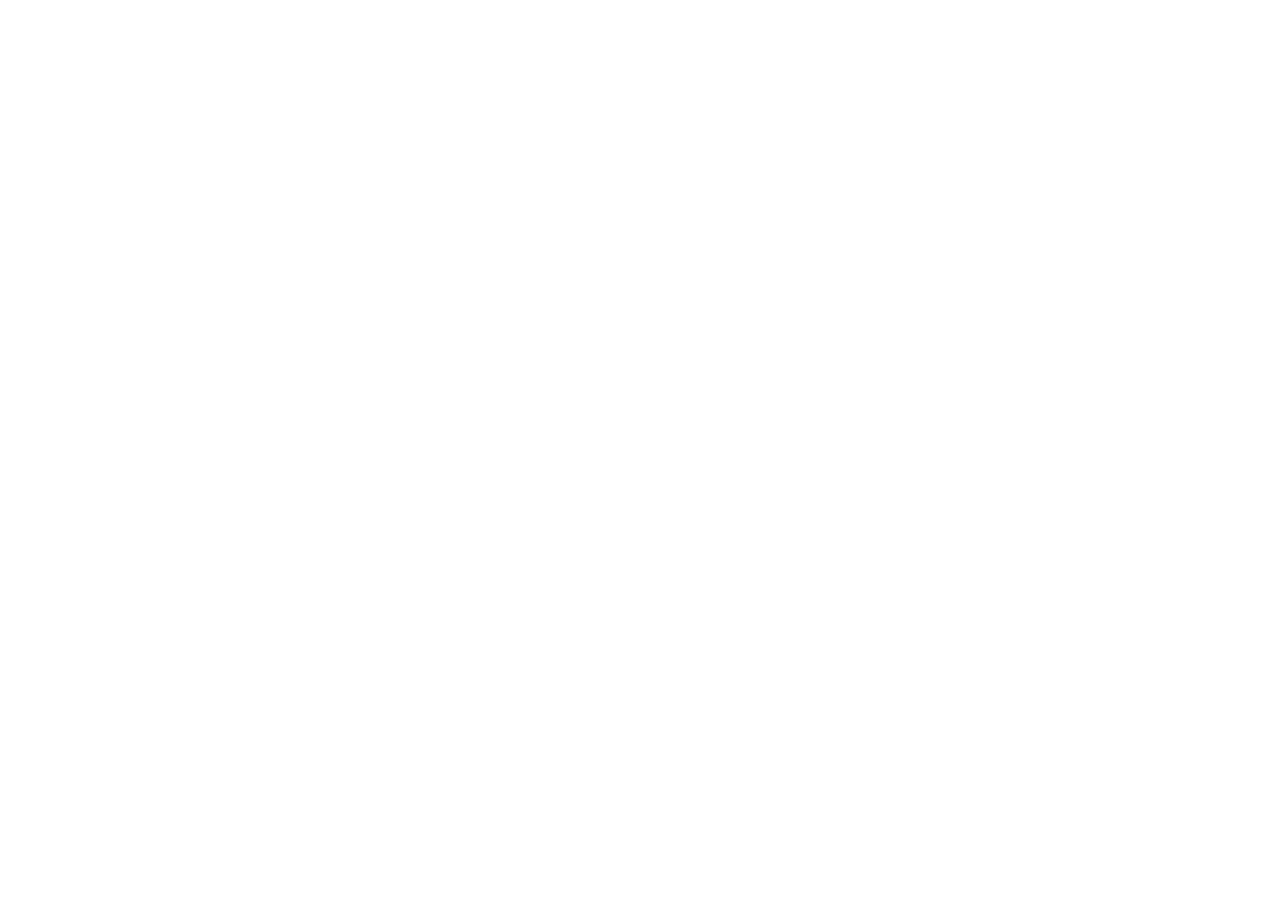
==== index.html @ a65ec7c8 "add index html" ====
<!DOCTYPE html>
<html lang="en">
<head>
    <meta charset="UTF-8">
    <meta http-equiv="X-UA-Compatible" content="IE=edge">
    <meta name="viewport" content="width=device-width, initial-scale=1.0">
    <title>Document</title>
</head>
<body>
    
</body>
</html>
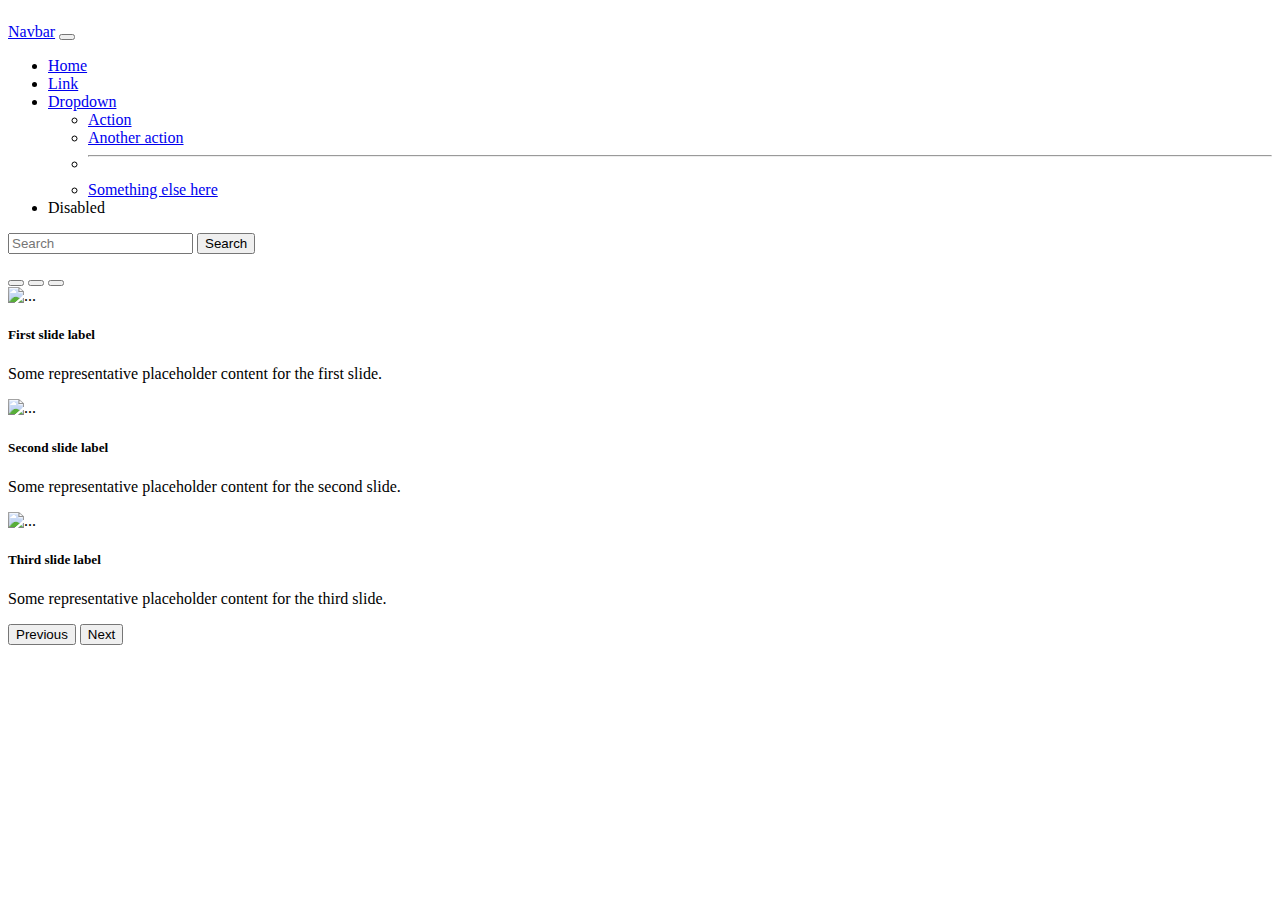
==== commit f0b50de6: "add css" ====
--- a/index.html
+++ b/index.html
@@ -5,8 +5,90 @@
     <meta http-equiv="X-UA-Compatible" content="IE=edge">
     <meta name="viewport" content="width=device-width, initial-scale=1.0">
     <title>Document</title>
+    <link href="https://cdn.jsdelivr.net/npm/bootstrap@5.2.0-beta1/dist/css/bootstrap.min.css" rel="stylesheet" integrity="sha384-0evHe/X+R7YkIZDRvuzKMRqM+OrBnVFBL6DOitfPri4tjfHxaWutUpFmBp4vmVor" crossorigin="anonymous">
+    <link rel="stylesheet" href="style.css">
 </head>
 <body>
     
+        <nav class="navbar navbar-expand-lg bg-light" style="background-color: white; padding-top: 15px; padding-bottom: 15px">
+            <div class="container-fluid">
+              <a class="navbar-brand" href="#">Navbar</a>
+              <button class="navbar-toggler" type="button" data-bs-toggle="collapse" data-bs-target="#navbarSupportedContent" aria-controls="navbarSupportedContent" aria-expanded="false" aria-label="Toggle navigation">
+                <span class="navbar-toggler-icon"></span>
+              </button>
+              <div class="collapse navbar-collapse" id="navbarSupportedContent">
+                <ul class="navbar-nav me-auto mb-3 mb-lg-0">
+                  <li class="nav-item">
+                    <a class="nav-link active" aria-current="page" href="#">Home</a>
+                  </li>
+                  <li class="nav-item">
+                    <a class="nav-link" href="#">Link</a>
+                  </li>
+                  <li class="nav-item dropdown">
+                    <a class="nav-link dropdown-toggle" href="#" id="navbarDropdown" role="button" data-bs-toggle="dropdown" aria-expanded="false">
+                      Dropdown
+                    </a>
+                    <ul class="dropdown-menu" aria-labelledby="navbarDropdown">
+                      <li><a class="dropdown-item" href="#">Action</a></li>
+                      <li><a class="dropdown-item" href="#">Another action</a></li>
+                      <li><hr class="dropdown-divider"></li>
+                      <li><a class="dropdown-item" href="#">Something else here</a></li>
+                    </ul>
+                  </li>
+                  <li class="nav-item">
+                    <a class="nav-link disabled">Disabled</a>
+                  </li>
+                </ul>
+                <form class="d-flex" role="search">
+                  <input class="form-control me-2" type="search" placeholder="Search" aria-label="Search">
+                  <button class="btn btn-outline-success" type="submit">Search</button>
+                </form>
+              </div>
+            </div>
+          </nav>
+    
+          <!-- carousol / slider-->
+          <div id="carouselExampleCaptions" class="carousel slide" data-bs-ride="false">
+            <div class="carousel-indicators">
+              <button type="button" data-bs-target="#carouselExampleCaptions" data-bs-slide-to="0" class="active" aria-current="true" aria-label="Slide 1"></button>
+              <button type="button" data-bs-target="#carouselExampleCaptions" data-bs-slide-to="1" aria-label="Slide 2"></button>
+              <button type="button" data-bs-target="#carouselExampleCaptions" data-bs-slide-to="2" aria-label="Slide 3"></button>
+            </div>
+            <div class="carousel-inner">
+              <div class="carousel-item active">
+                <img src="1.jpg" class="d-block w-100" alt="...">
+                <div class="carousel-caption d-none d-md-block">
+                  <h5>First slide label</h5>
+                  <p>Some representative placeholder content for the first slide.</p>
+                </div>
+              </div>
+              <div class="carousel-item">
+                <img src="2.jpg" class="d-block w-100" alt="...">
+                <div class="carousel-caption d-none d-md-block">
+                  <h5>Second slide label</h5>
+                  <p>Some representative placeholder content for the second slide.</p>
+                </div>
+              </div>
+              <div class="carousel-item">
+                <img src="5.jpg" class="d-block w-100" alt="...">
+                <div class="carousel-caption d-none d-md-block">
+                  <h5>Third slide label</h5>
+                  <p>Some representative placeholder content for the third slide.</p>
+                </div>
+              </div>
+            </div>
+            <button class="carousel-control-prev" type="button" data-bs-target="#carouselExampleCaptions" data-bs-slide="prev">
+              <span class="carousel-control-prev-icon" aria-hidden="true"></span>
+              <span class="visually-hidden">Previous</span>
+            </button>
+            <button class="carousel-control-next" type="button" data-bs-target="#carouselExampleCaptions" data-bs-slide="next">
+              <span class="carousel-control-next-icon" aria-hidden="true"></span>
+              <span class="visually-hidden">Next</span>
+            </button>
+          </div>
+        <!-- JavaScript Bundle with Popper -->
+    <script src="https://cdn.jsdelivr.net/npm/bootstrap@5.2.0-beta1/dist/js/bootstrap.bundle.min.js" integrity="sha384-pprn3073KE6tl6bjs2QrFaJGz5/SUsLqktiwsUTF55Jfv3qYSDhgCecCxMW52nD2" crossorigin="anonymous"></script>
+    
+    
 </body>
 </html>--- a/style.css
+++ b/style.css
@@ -0,0 +1,4 @@
+.carousel-inner > .carousel-item > img {
+    
+    max-height:360px;
+  }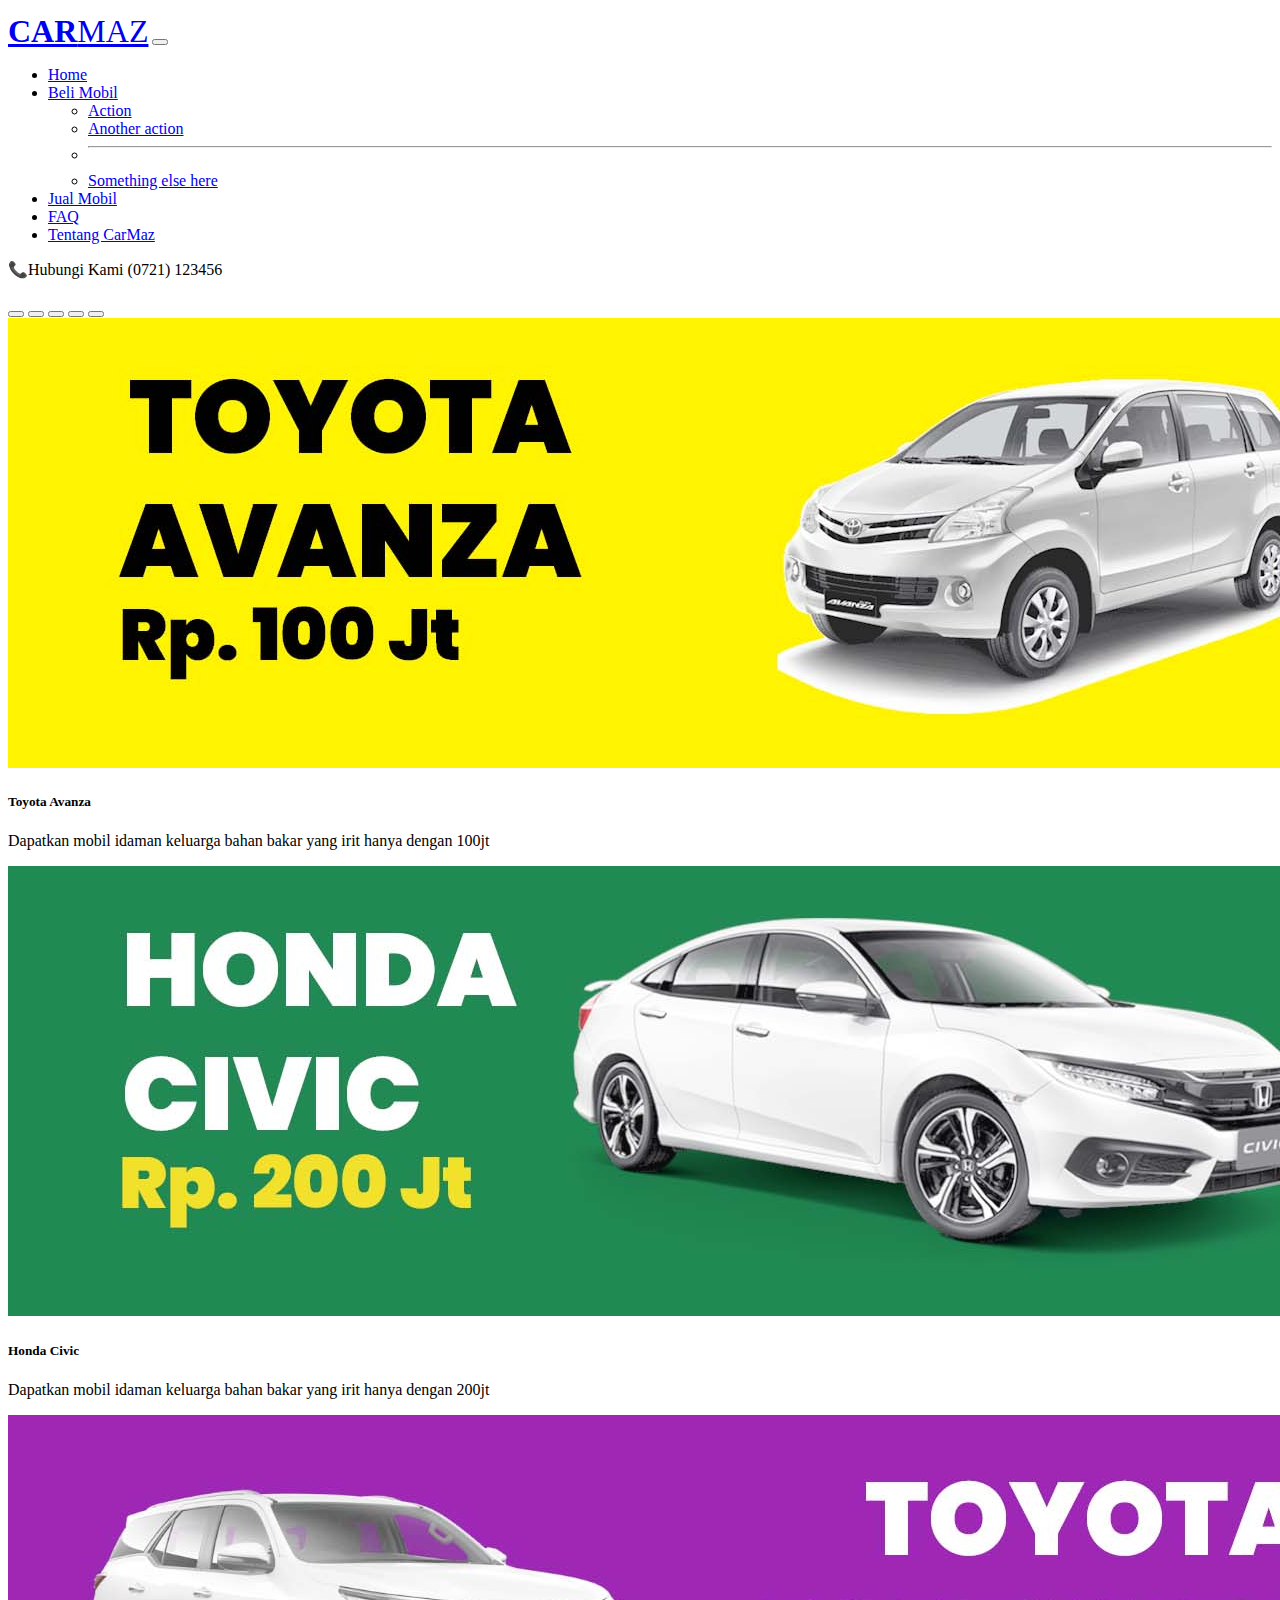
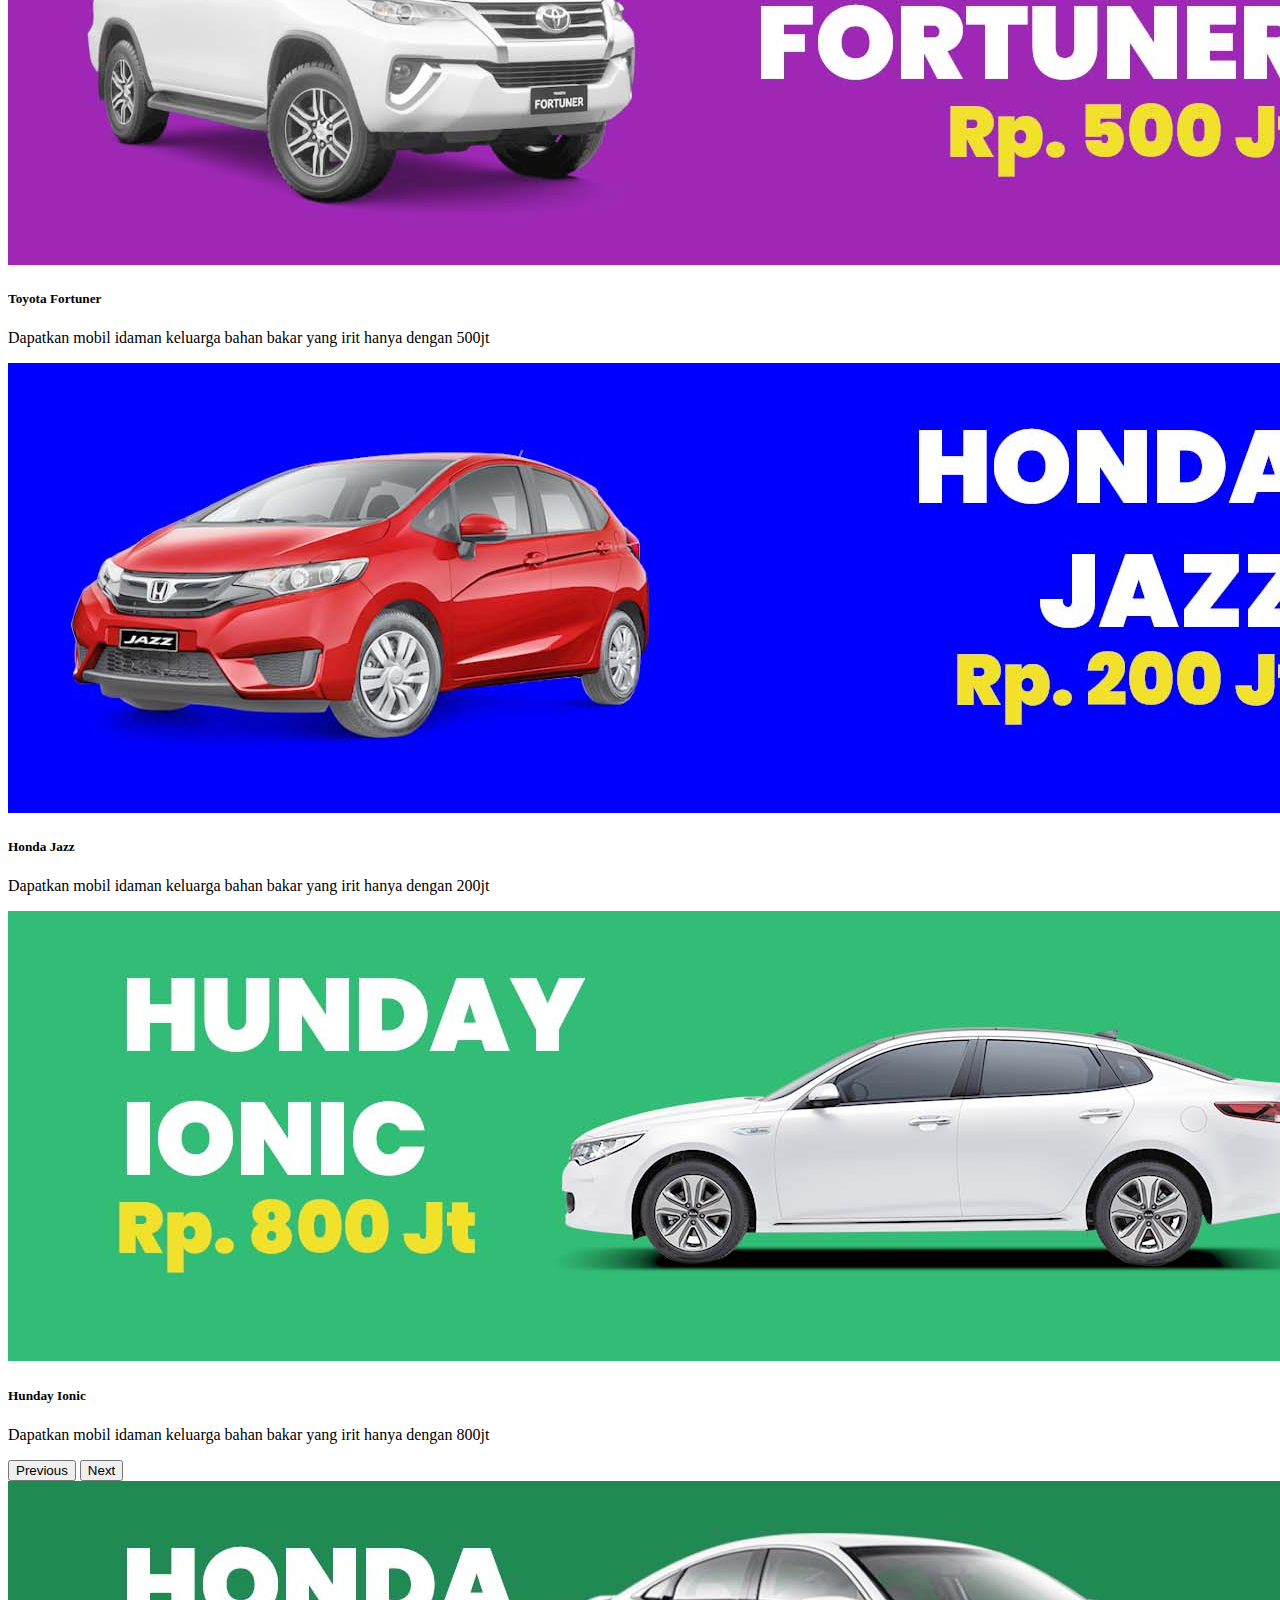
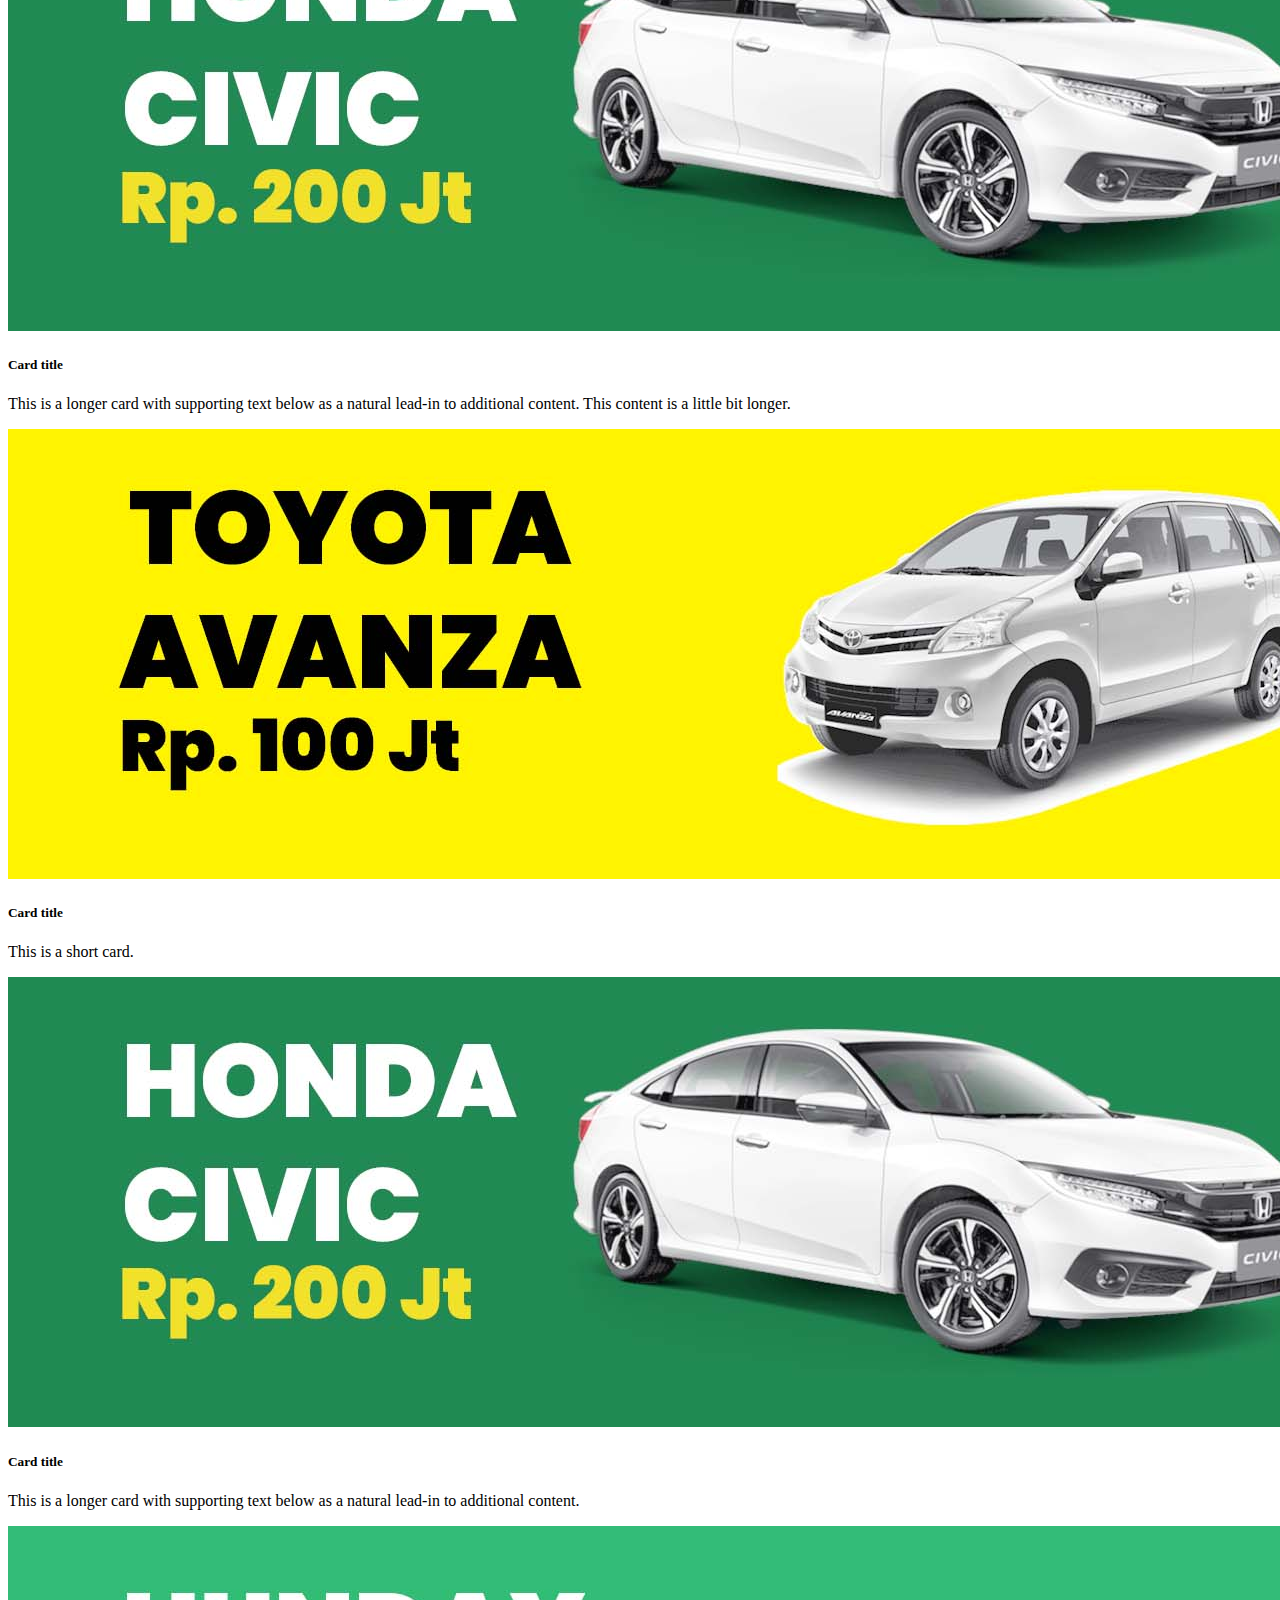
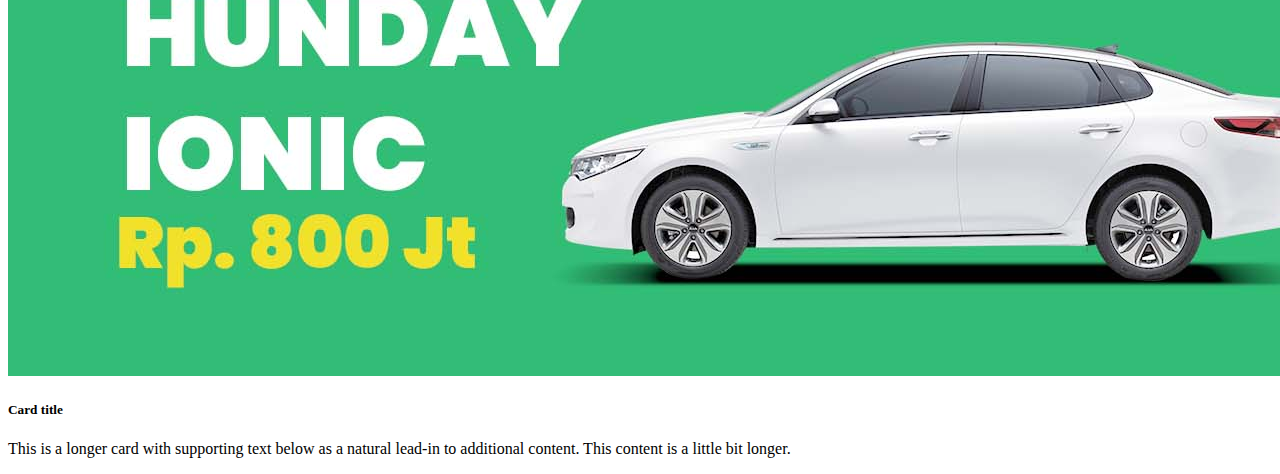
==== commit 21425bcb: "penambahan gambar" ====
--- a/index.html
+++ b/index.html
@@ -10,9 +10,9 @@
 </head>
 <body>
     
-        <nav class="navbar navbar-expand-lg bg-light" style="background-color: white; padding-top: 15px; padding-bottom: 15px">
-            <div class="container-fluid">
-              <a class="navbar-brand" href="#">Navbar</a>
+        <nav class="navbar navbar-expand-lg bg-light" style="background-color: white; padding-top: 5px; padding-bottom: 5px">
+            <div class="container">
+              <a class="navbar-brand navbar-bold" href="/"><span class="navbar-span">CAR</span>MAZ</a>
               <button class="navbar-toggler" type="button" data-bs-toggle="collapse" data-bs-target="#navbarSupportedContent" aria-controls="navbarSupportedContent" aria-expanded="false" aria-label="Toggle navigation">
                 <span class="navbar-toggler-icon"></span>
               </button>
@@ -21,12 +21,9 @@
                   <li class="nav-item">
                     <a class="nav-link active" aria-current="page" href="#">Home</a>
                   </li>
-                  <li class="nav-item">
-                    <a class="nav-link" href="#">Link</a>
-                  </li>
                   <li class="nav-item dropdown">
                     <a class="nav-link dropdown-toggle" href="#" id="navbarDropdown" role="button" data-bs-toggle="dropdown" aria-expanded="false">
-                      Dropdown
+                      Beli Mobil
                     </a>
                     <ul class="dropdown-menu" aria-labelledby="navbarDropdown">
                       <li><a class="dropdown-item" href="#">Action</a></li>
@@ -36,13 +33,21 @@
                     </ul>
                   </li>
                   <li class="nav-item">
-                    <a class="nav-link disabled">Disabled</a>
+                    <a class="nav-link" href="#">Jual Mobil</a>
                   </li>
+                  <li class="nav-item">
+                    <a class="nav-link" href="#">FAQ</a>
+                  </li>
+                  <li class="nav-item">
+                    <a class="nav-link" href="#">Tentang CarMaz </a>
+                  </li>
+                  
                 </ul>
-                <form class="d-flex" role="search">
-                  <input class="form-control me-2" type="search" placeholder="Search" aria-label="Search">
-                  <button class="btn btn-outline-success" type="submit">Search</button>
-                </form>
+                <div class="d-flex align-items-center">
+                  
+                  <p >📞Hubungi Kami (0721) 123456</p>
+                  
+                </div>
               </div>
             </div>
           </nav>
@@ -53,27 +58,43 @@
               <button type="button" data-bs-target="#carouselExampleCaptions" data-bs-slide-to="0" class="active" aria-current="true" aria-label="Slide 1"></button>
               <button type="button" data-bs-target="#carouselExampleCaptions" data-bs-slide-to="1" aria-label="Slide 2"></button>
               <button type="button" data-bs-target="#carouselExampleCaptions" data-bs-slide-to="2" aria-label="Slide 3"></button>
+              <button type="button" data-bs-target="#carouselExampleCaptions" data-bs-slide-to="3" aria-label="Slide 4"></button>
+              <button type="button" data-bs-target="#carouselExampleCaptions" data-bs-slide-to="4" aria-label="Slide 5"></button>
             </div>
             <div class="carousel-inner">
-              <div class="carousel-item active">
+              <div class="carousel-item">
                 <img src="1.jpg" class="d-block w-100" alt="...">
                 <div class="carousel-caption d-none d-md-block">
-                  <h5>First slide label</h5>
-                  <p>Some representative placeholder content for the first slide.</p>
+                  <h5>Toyota Avanza</h5>
+                  <p>Dapatkan mobil idaman keluarga bahan bakar yang irit hanya dengan 100jt</p>
                 </div>
               </div>
               <div class="carousel-item">
                 <img src="2.jpg" class="d-block w-100" alt="...">
                 <div class="carousel-caption d-none d-md-block">
-                  <h5>Second slide label</h5>
-                  <p>Some representative placeholder content for the second slide.</p>
+                  <h5>Honda Civic</h5>
+                  <p>Dapatkan mobil idaman keluarga bahan bakar yang irit hanya dengan 200jt</p>
                 </div>
               </div>
               <div class="carousel-item">
+                <img src="3.jpg" class="d-block w-100" alt="...">
+                <div class="carousel-caption d-none d-md-block">
+                  <h5>Toyota Fortuner</h5>
+                  <p>Dapatkan mobil idaman keluarga bahan bakar yang irit hanya dengan 500jt</p>
+                </div>
+              </div>
+              <div class="carousel-item">
+                <img src="4.jpg" class="d-block w-100" alt="...">
+                <div class="carousel-caption d-none d-md-block">
+                  <h5>Honda Jazz</h5>
+                  <p>Dapatkan mobil idaman keluarga bahan bakar yang irit hanya dengan 200jt</p>
+                </div>
+              </div>
+              <div class="carousel-item  active">
                 <img src="5.jpg" class="d-block w-100" alt="...">
                 <div class="carousel-caption d-none d-md-block">
-                  <h5>Third slide label</h5>
-                  <p>Some representative placeholder content for the third slide.</p>
+                  <h5>Hunday Ionic</h5>
+                  <p>Dapatkan mobil idaman keluarga bahan bakar yang irit hanya dengan 800jt</p>
                 </div>
               </div>
             </div>
@@ -86,6 +107,49 @@
               <span class="visually-hidden">Next</span>
             </button>
           </div>
+
+          
+          <div class="container">
+            <div class="row row-cols-1 row-cols-md-4 g-4">
+                <div class="col">
+                  <div class="card h-100">
+                    <img src="2.jpg" class="card-img-top" alt="...">
+                    <div class="card-body">
+                      <h5 class="card-title">Card title</h5>
+                      <p class="card-text">This is a longer card with supporting text below as a natural lead-in to additional content. This content is a little bit longer.</p>
+                    </div>
+                  </div>
+                </div>
+                <div class="col">
+                  <div class="card h-100">
+                    <img src="1.jpg" class="card-img-top" alt="...">
+                    <div class="card-body">
+                      <h5 class="card-title">Card title</h5>
+                      <p class="card-text">This is a short card.</p>
+                    </div>
+                  </div>
+                </div>
+                <div class="col">
+                  <div class="card h-100">
+                    <img src="2.jpg" class="card-img-top" alt="...">
+                    <div class="card-body">
+                      <h5 class="card-title">Card title</h5>
+                      <p class="card-text">This is a longer card with supporting text below as a natural lead-in to additional content.</p>
+                    </div>
+                  </div>
+                </div>
+                <div class="col">
+                  <div class="card h-100">
+                    <img src="5.jpg" class="card-img-top" alt="...">
+                    <div class="card-body">
+                      <h5 class="card-title">Card title</h5>
+                      <p class="card-text">This is a longer card with supporting text below as a natural lead-in to additional content. This content is a little bit longer.</p>
+                    </div>
+                  </div>
+                </div>
+              </div>
+          </div>
+          
         <!-- JavaScript Bundle with Popper -->
     <script src="https://cdn.jsdelivr.net/npm/bootstrap@5.2.0-beta1/dist/js/bootstrap.bundle.min.js" integrity="sha384-pprn3073KE6tl6bjs2QrFaJGz5/SUsLqktiwsUTF55Jfv3qYSDhgCecCxMW52nD2" crossorigin="anonymous"></script>
     
--- a/style.css
+++ b/style.css
@@ -1,4 +1,12 @@
 .carousel-inner > .carousel-item > img {
     
-    max-height:360px;
+    max-height:450px;
+  }
+
+  .navbar-bold{
+    font-size: 2rem;
+  }
+
+  .navbar-span{
+    font-weight: bolder;
   }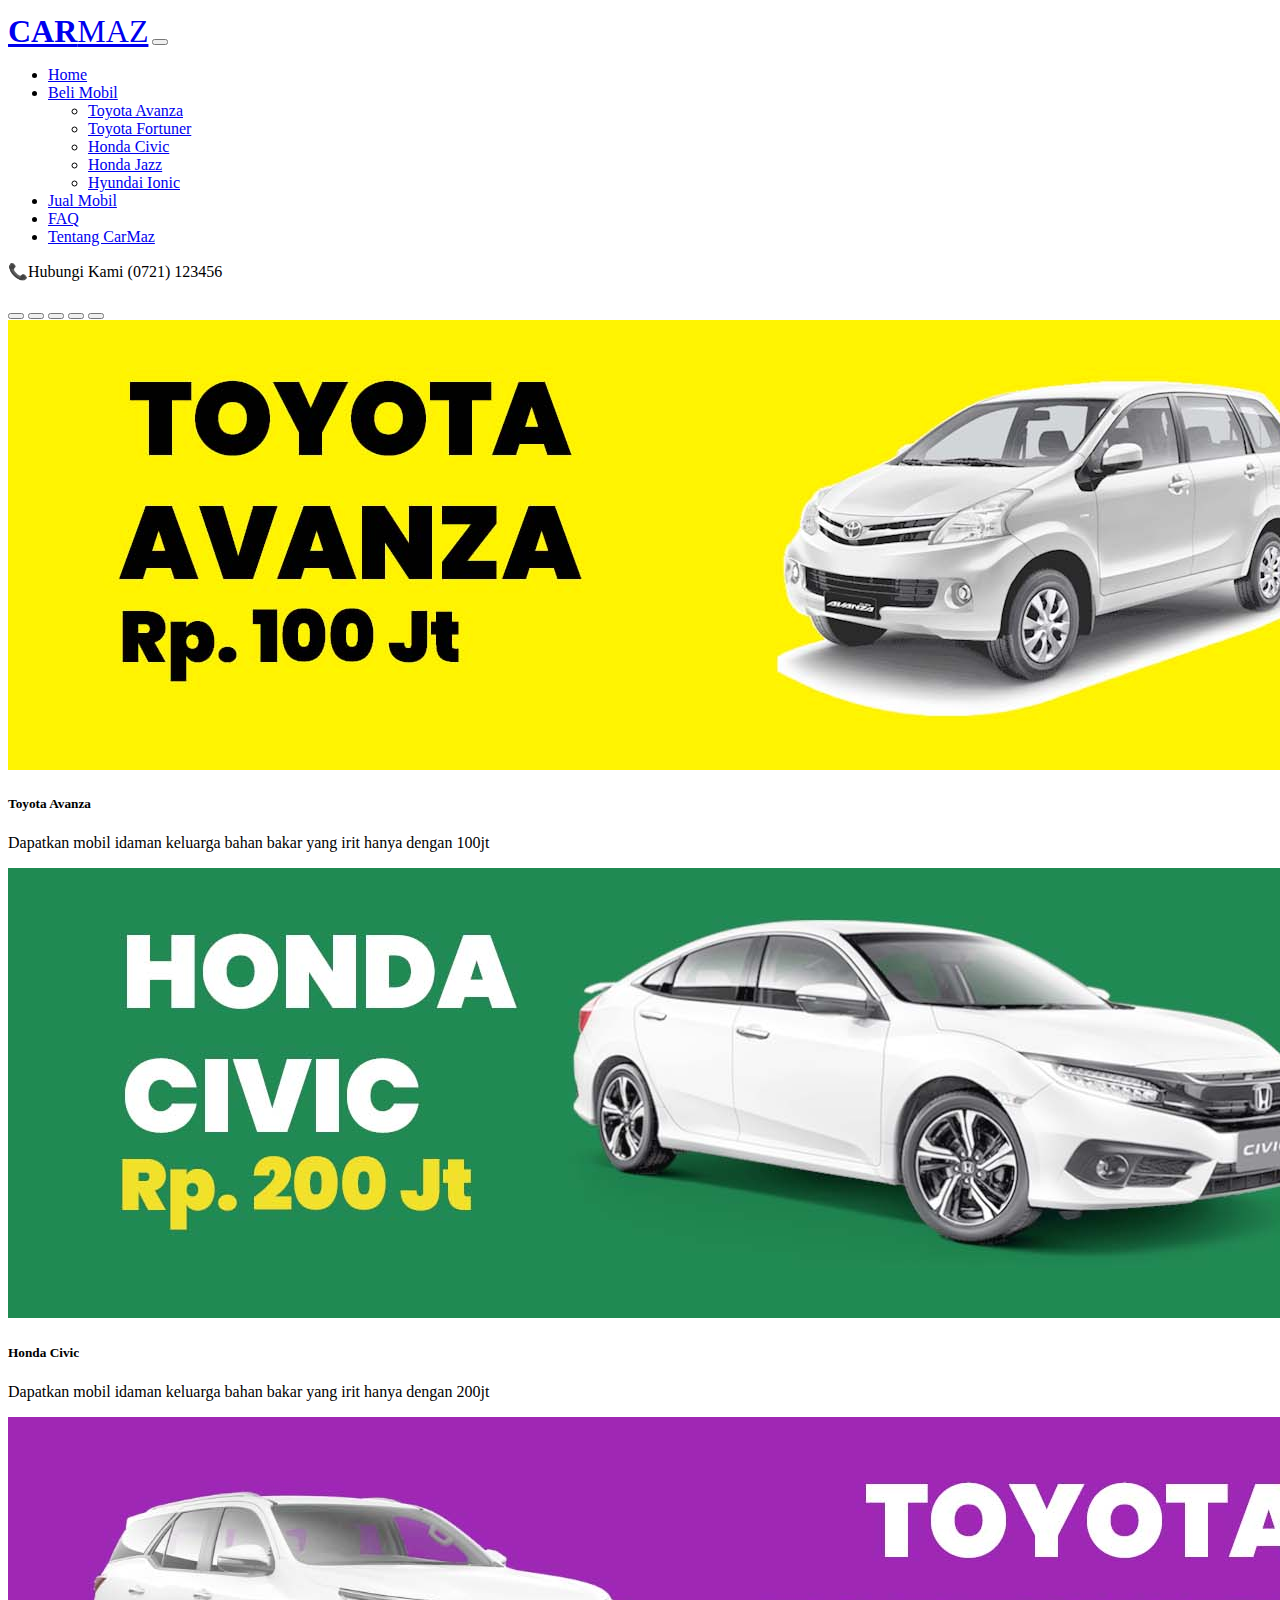
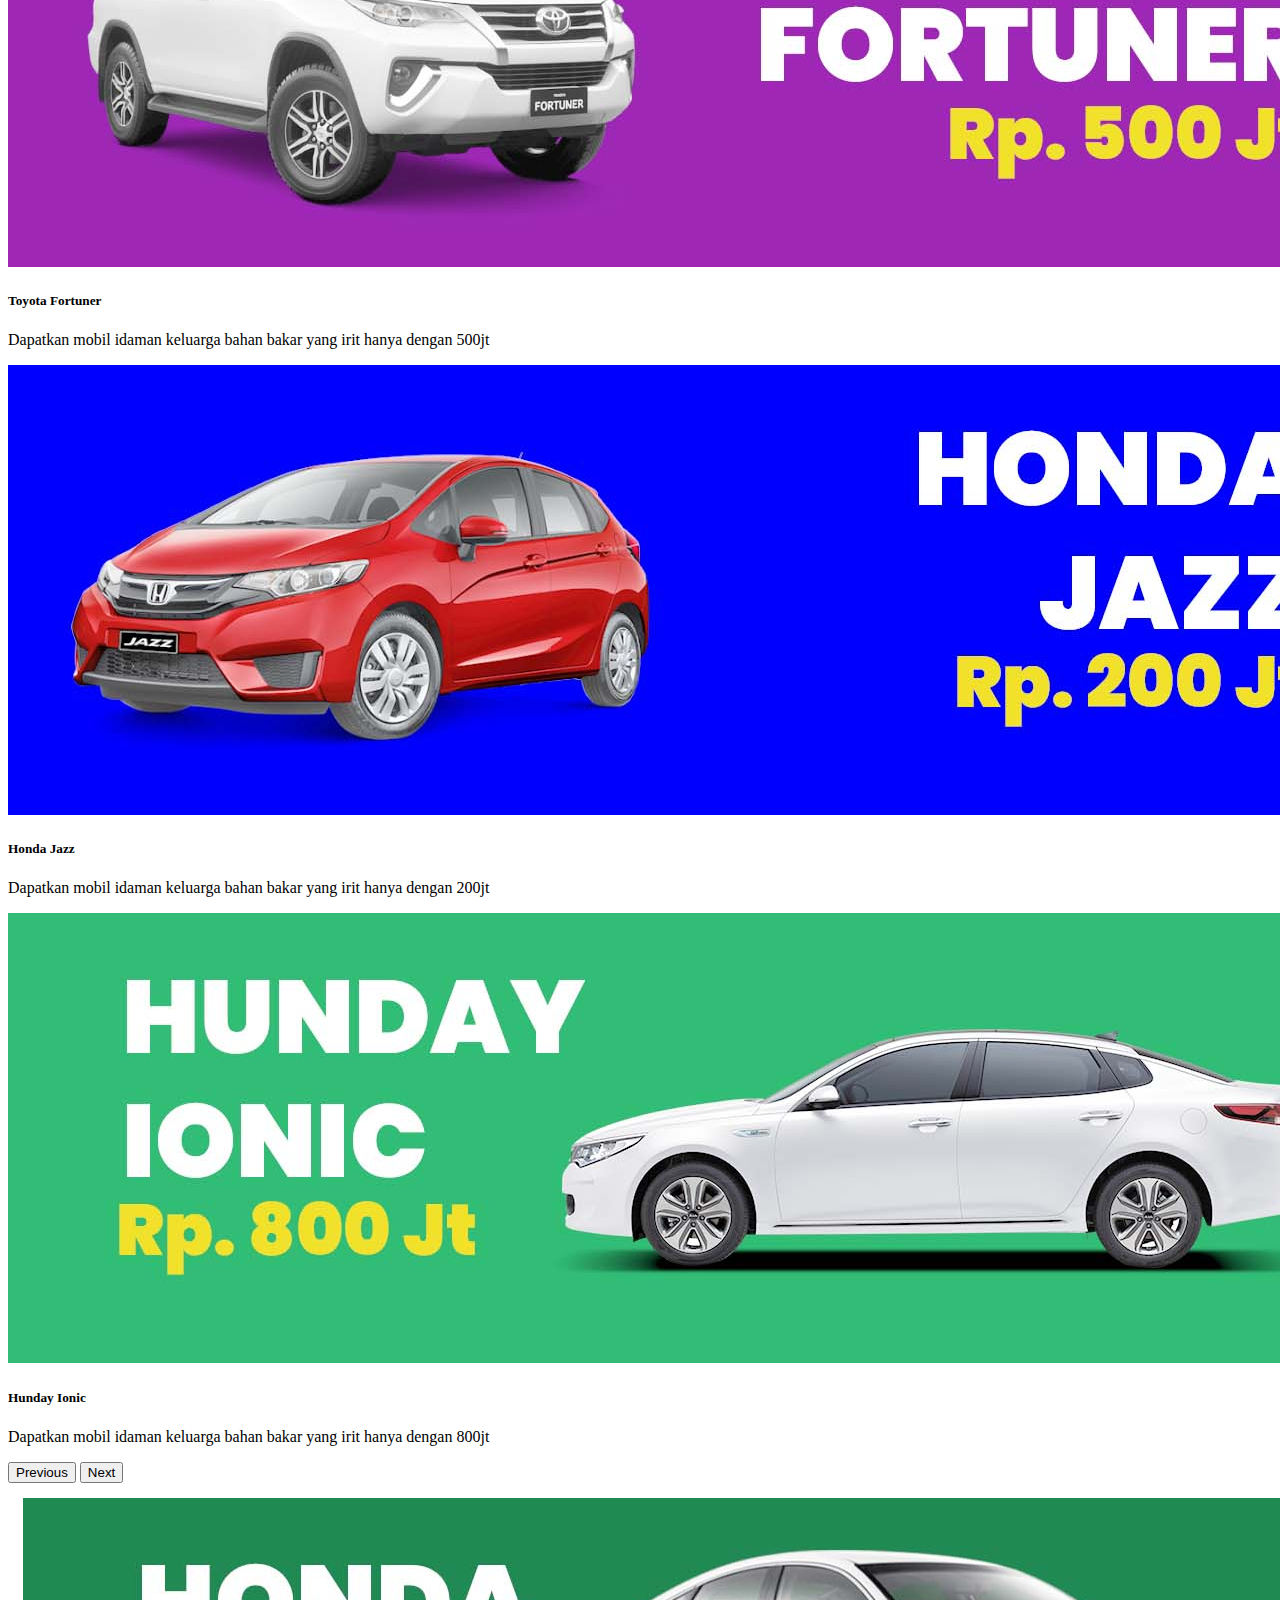
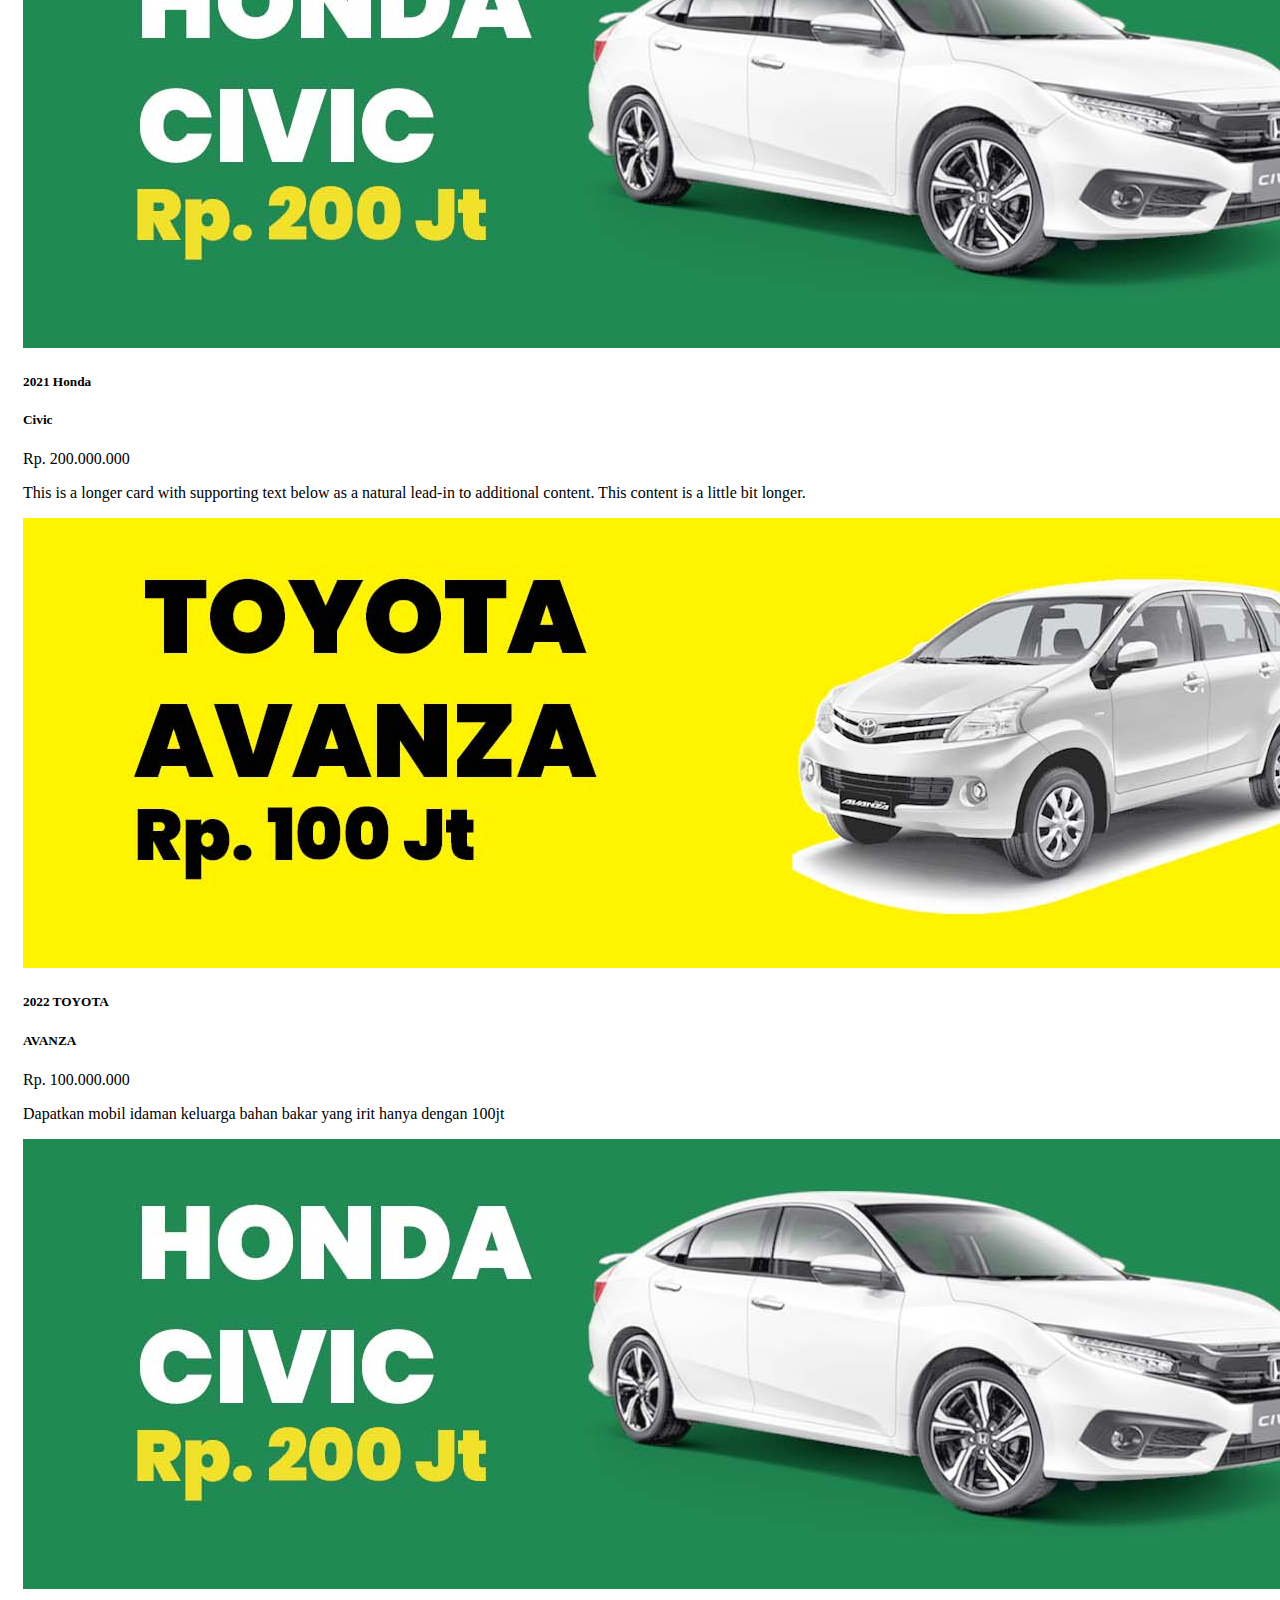
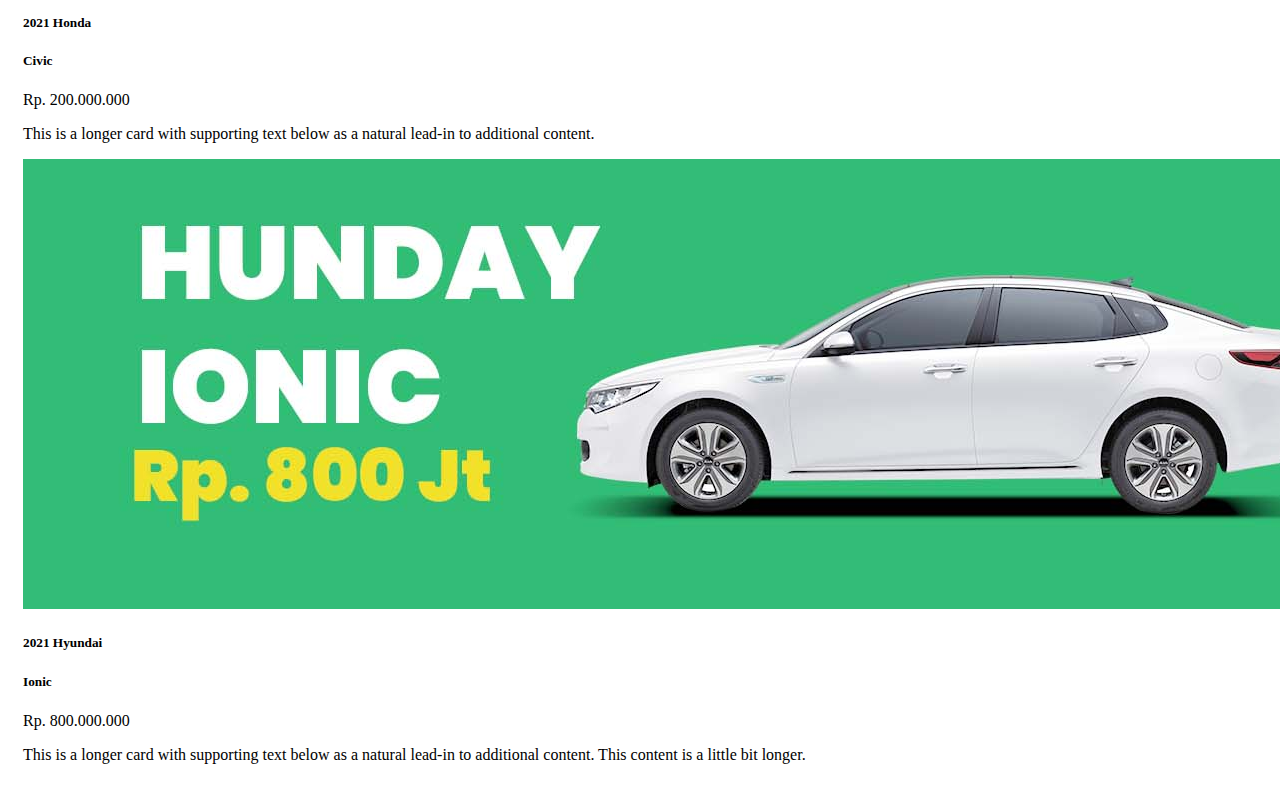
==== commit 83503d40: "penambahan gambatr" ====
--- a/index.html
+++ b/index.html
@@ -26,10 +26,12 @@
                       Beli Mobil
                     </a>
                     <ul class="dropdown-menu" aria-labelledby="navbarDropdown">
-                      <li><a class="dropdown-item" href="#">Action</a></li>
-                      <li><a class="dropdown-item" href="#">Another action</a></li>
-                      <li><hr class="dropdown-divider"></li>
-                      <li><a class="dropdown-item" href="#">Something else here</a></li>
+                      <li><a class="dropdown-item" href="#">Toyota Avanza</a></li>
+                      <li><a class="dropdown-item" href="#">Toyota Fortuner</a></li>
+                      <li><a class="dropdown-item" href="#">Honda Civic</a></li>
+                      <li><a class="dropdown-item" href="#">Honda Jazz</a></li>
+                      <li><a class="dropdown-item" href="#">Hyundai Ionic</a></li>
+                      
                     </ul>
                   </li>
                   <li class="nav-item">
@@ -108,41 +110,61 @@
             </button>
           </div>
 
-          
-          <div class="container">
+
+          <div class="container card-middle">
             <div class="row row-cols-1 row-cols-md-4 g-4">
                 <div class="col">
                   <div class="card h-100">
-                    <img src="2.jpg" class="card-img-top" alt="...">
+                    <a href="hondacivic.html">
+                      <img src="2.jpg" class="card-img-top" alt="...">
+                    </a>
                     <div class="card-body">
-                      <h5 class="card-title">Card title</h5>
+                      <h5 class="card-title">2021 Honda</h5>
+                      <h5 class="card-title">Civic</h5>
+                      <p class="card-text text-danger">Rp. 200.000.000</p>
                       <p class="card-text">This is a longer card with supporting text below as a natural lead-in to additional content. This content is a little bit longer.</p>
                     </div>
                   </div>
                 </div>
+                
+                <div class="col">
+                  
+                  <div class="card h-100">
+                    <a href="">
+                    <img src="1.jpg" class="card-img-top" alt="...">
+                    </a>
+                    <div class="card-body">
+                      <h5 class="card-title">2022 TOYOTA</h5>
+                      <h5 class="card-title">AVANZA</h5>
+                      <p class="card-text text-danger">Rp. 100.000.000</p>
+                      <p>Dapatkan mobil idaman keluarga bahan bakar yang irit hanya dengan 100jt</p>
+                    </div>
+                  </div>
+               
+                </div>
+              
                 <div class="col">
                   <div class="card h-100">
-                    <img src="1.jpg" class="card-img-top" alt="...">
+                    <a href="">
+                      <img src="2.jpg" class="card-img-top" alt="...">
+                    </a>
                     <div class="card-body">
-                      <h5 class="card-title">Card title</h5>
-                      <p class="card-text">This is a short card.</p>
-                    </div>
-                  </div>
-                </div>
-                <div class="col">
-                  <div class="card h-100">
-                    <img src="2.jpg" class="card-img-top" alt="...">
-                    <div class="card-body">
-                      <h5 class="card-title">Card title</h5>
+                      <h5 class="card-title">2021 Honda</h5>
+                      <h5 class="card-title">Civic</h5>
+                      <p class="card-text text-danger">Rp. 200.000.000</p>
                       <p class="card-text">This is a longer card with supporting text below as a natural lead-in to additional content.</p>
                     </div>
                   </div>
                 </div>
                 <div class="col">
                   <div class="card h-100">
-                    <img src="5.jpg" class="card-img-top" alt="...">
+                    <a href="">
+                      <img src="5.jpg" class="card-img-top" alt="...">
+                    </a>
                     <div class="card-body">
-                      <h5 class="card-title">Card title</h5>
+                      <h5 class="card-title">2021 Hyundai</h5>
+                      <h5 class="card-title">Ionic</h5>
+                      <p class="card-text text-danger">Rp. 800.000.000</p>
                       <p class="card-text">This is a longer card with supporting text below as a natural lead-in to additional content. This content is a little bit longer.</p>
                     </div>
                   </div>
--- a/style.css
+++ b/style.css
@@ -9,4 +9,13 @@
 
   .navbar-span{
     font-weight: bolder;
-  }+  }
+
+  .card-middle{
+    padding: 15px;
+
+  
+  }
+
+  
+ 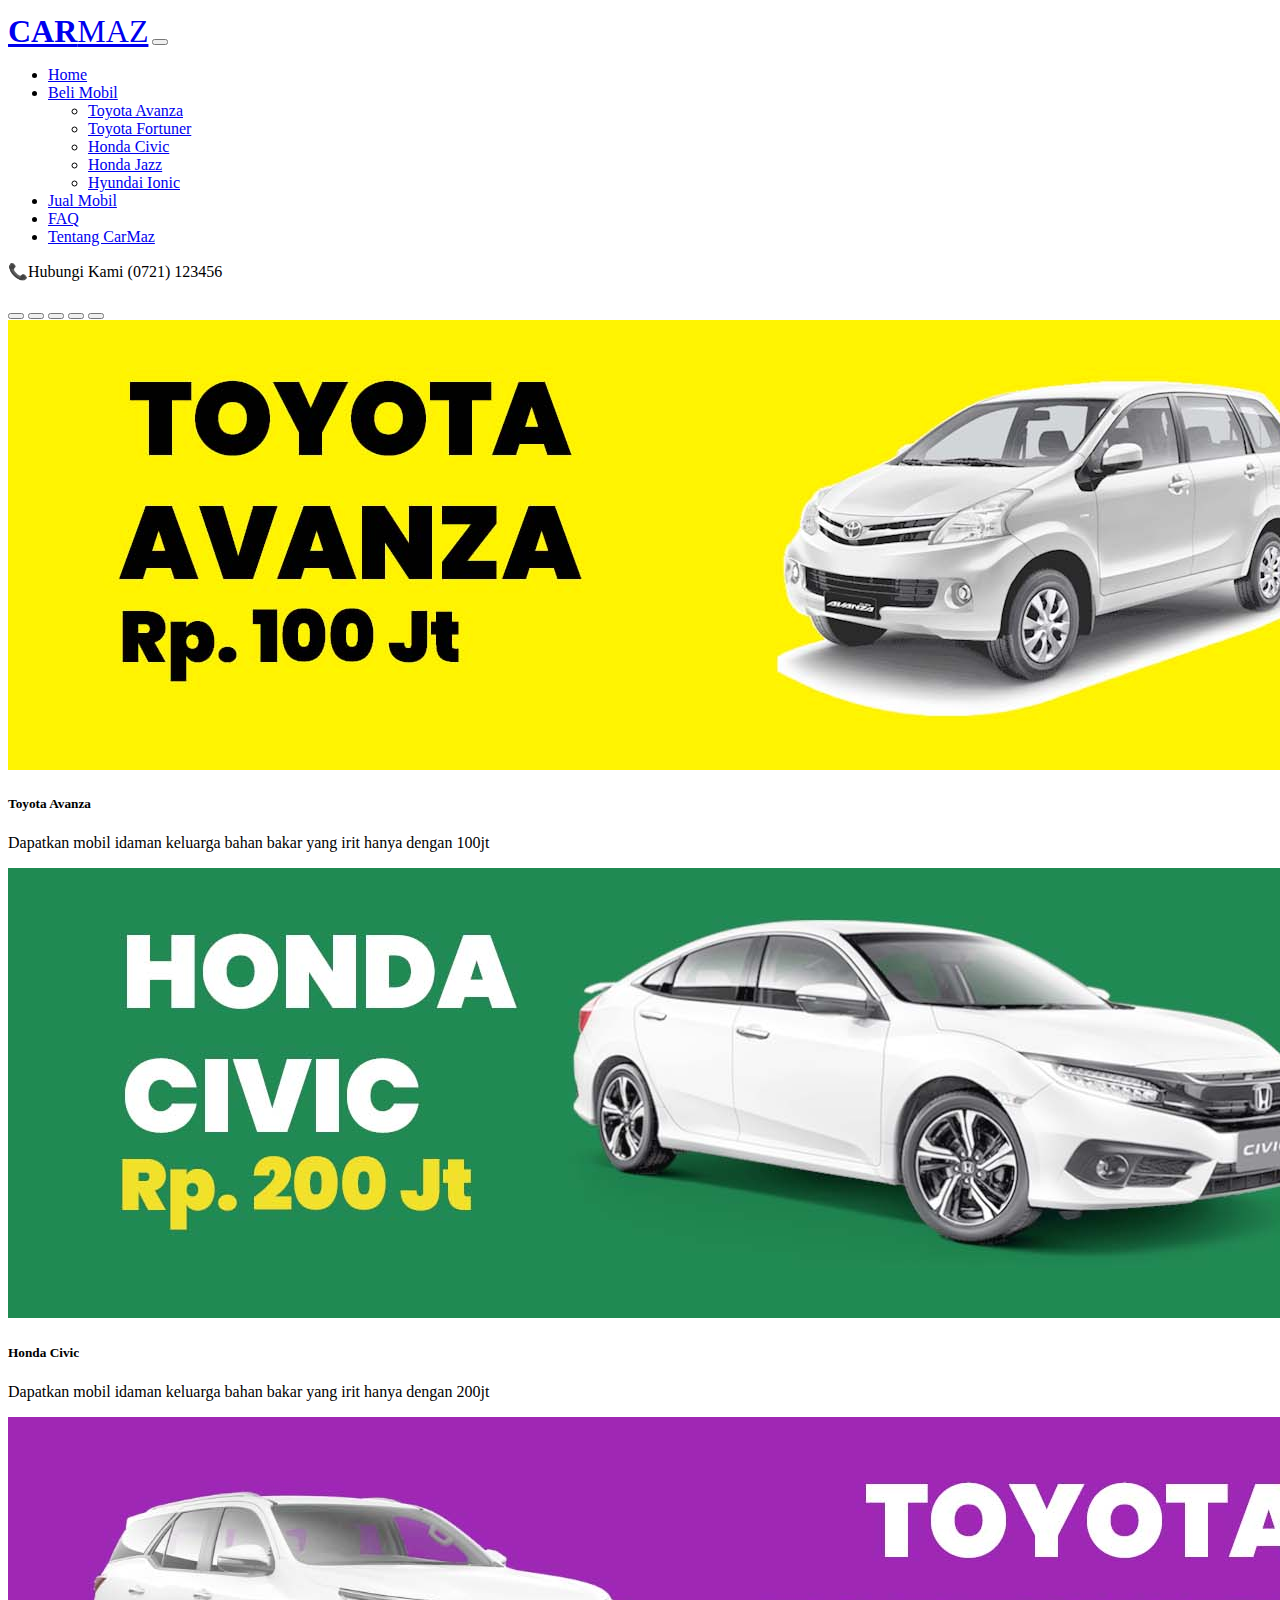
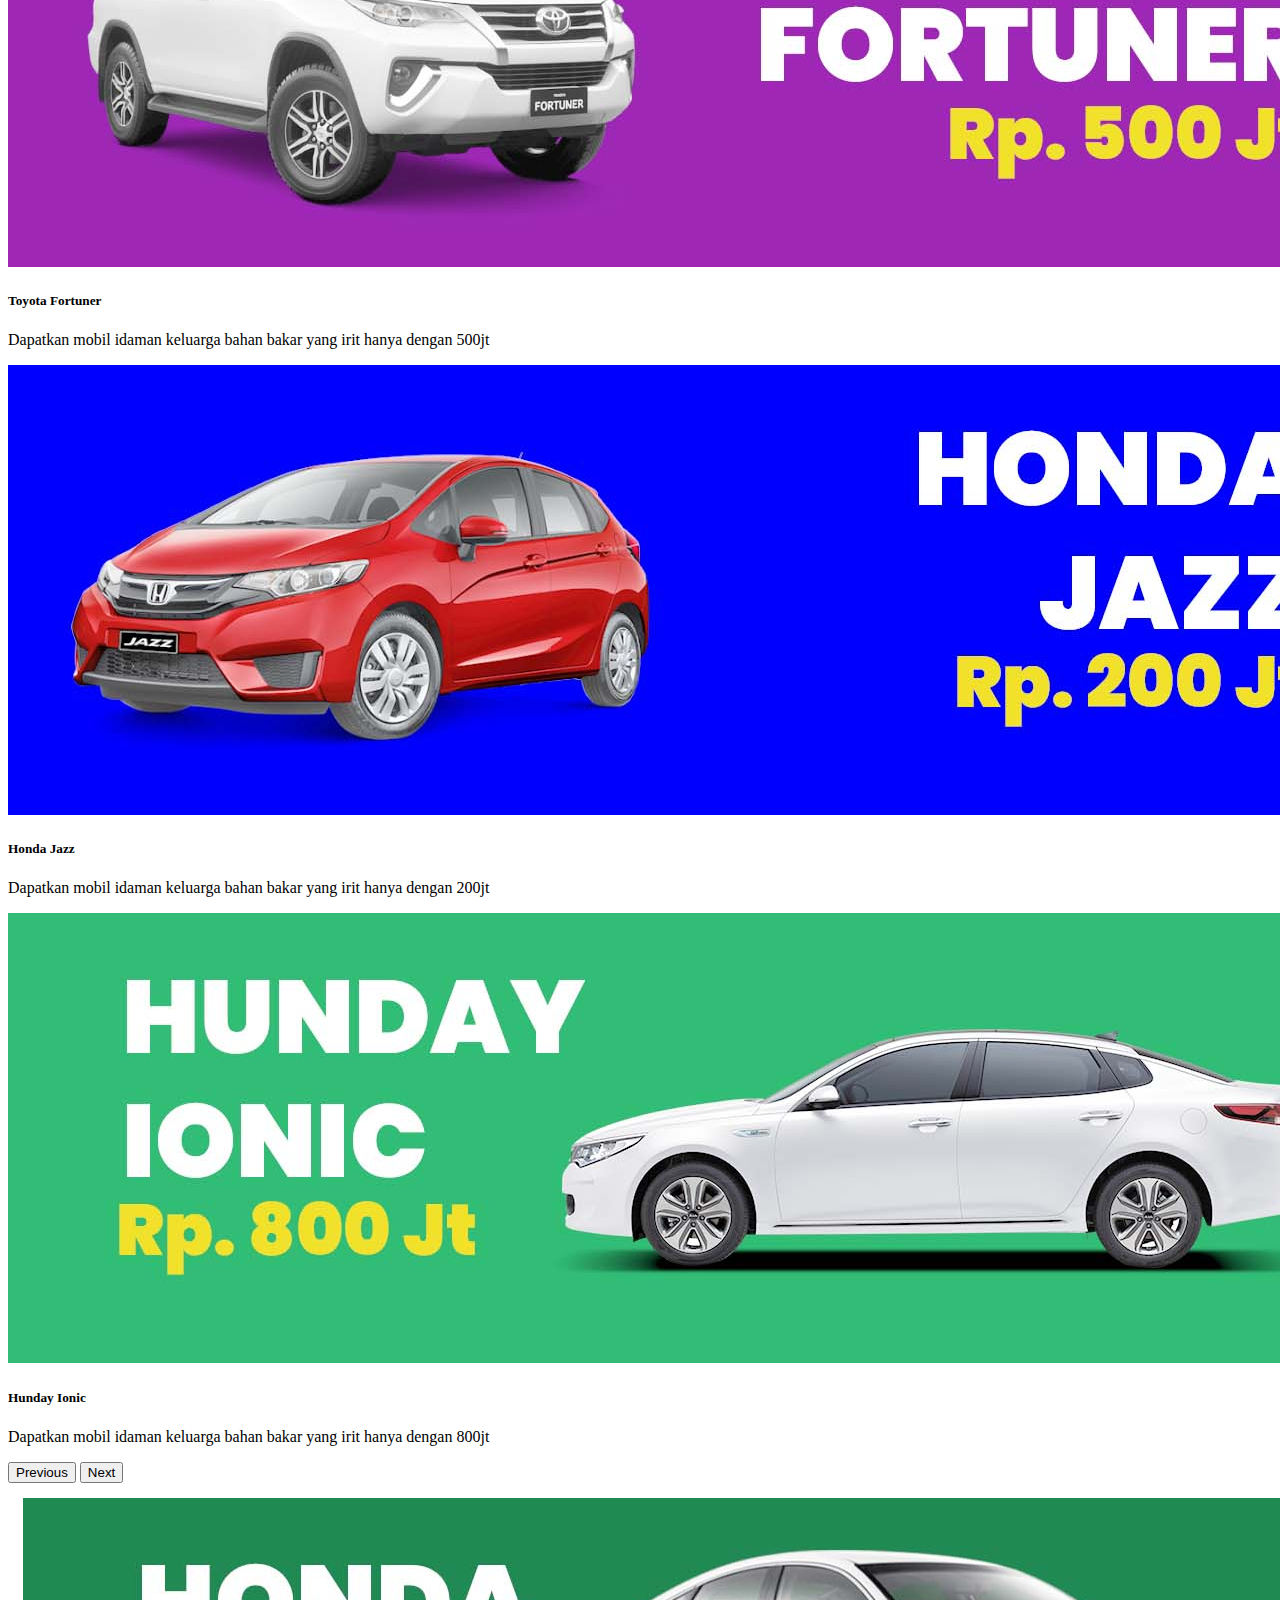
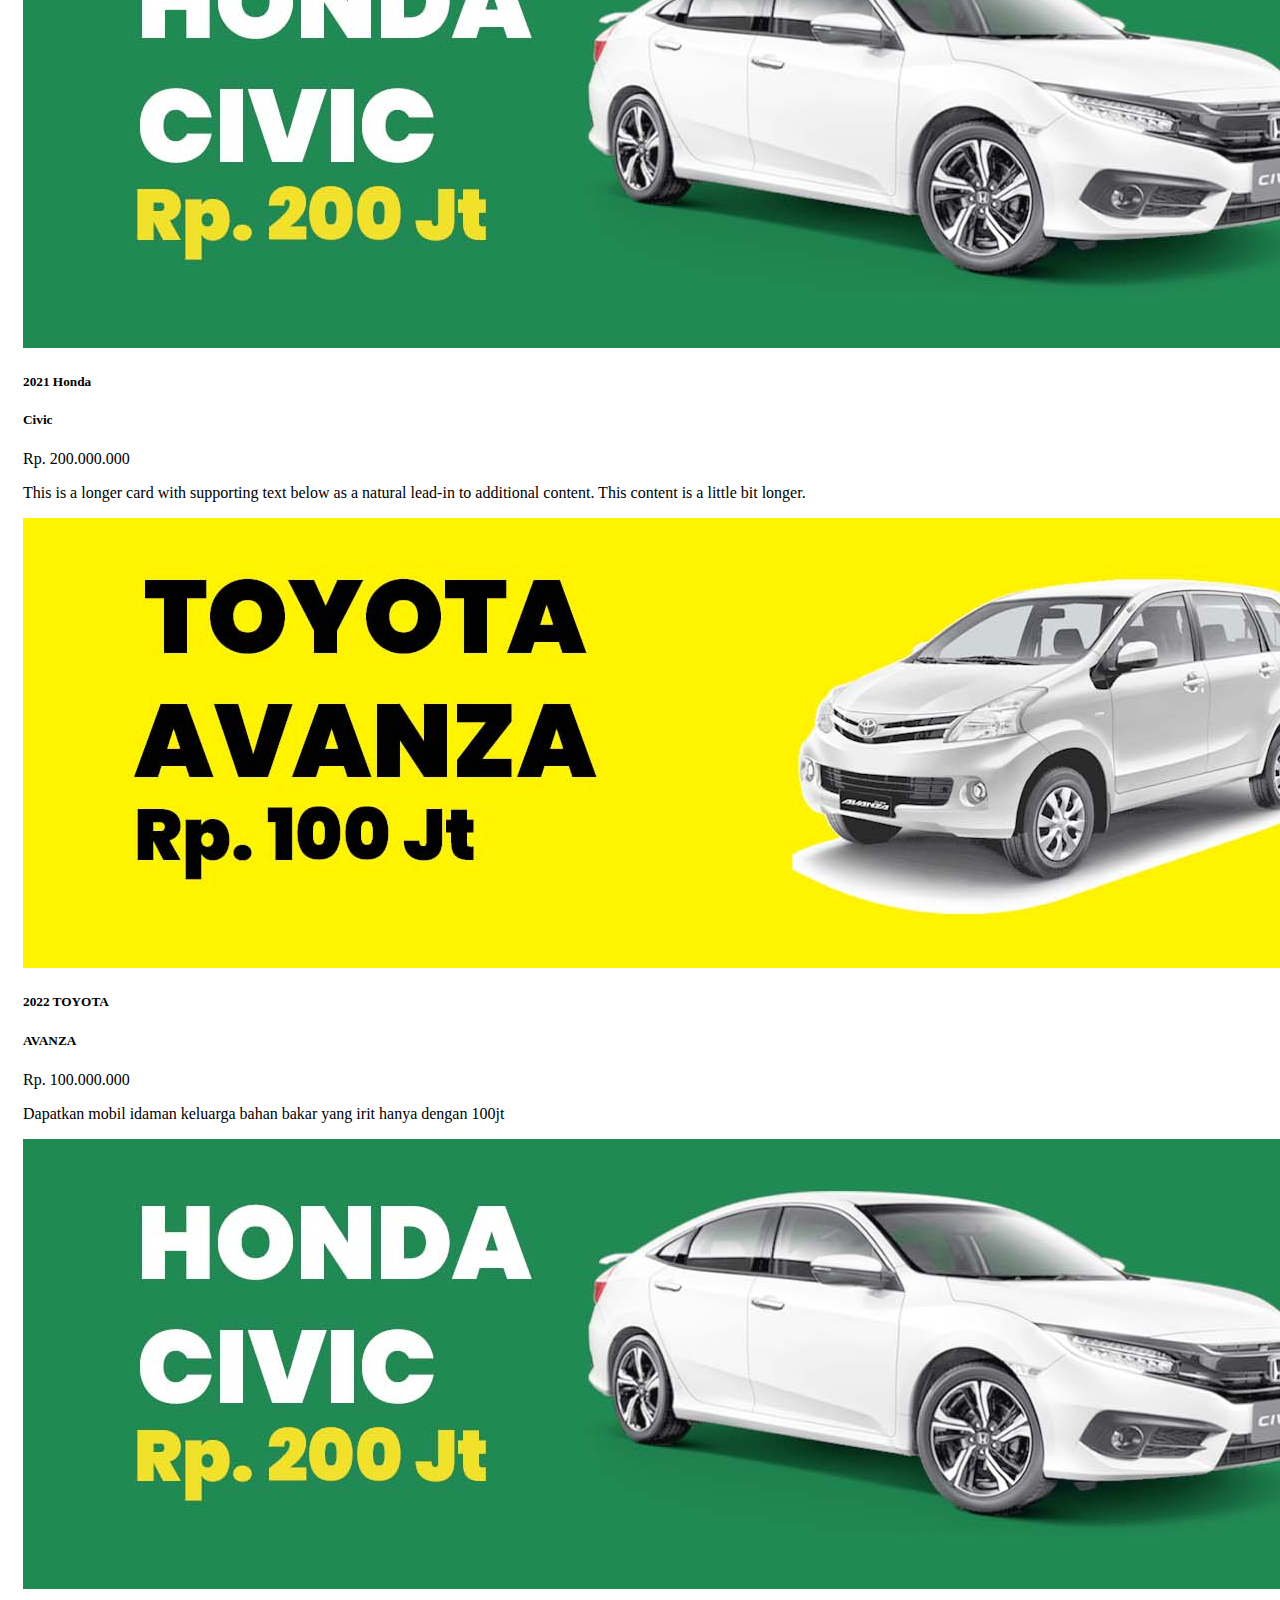
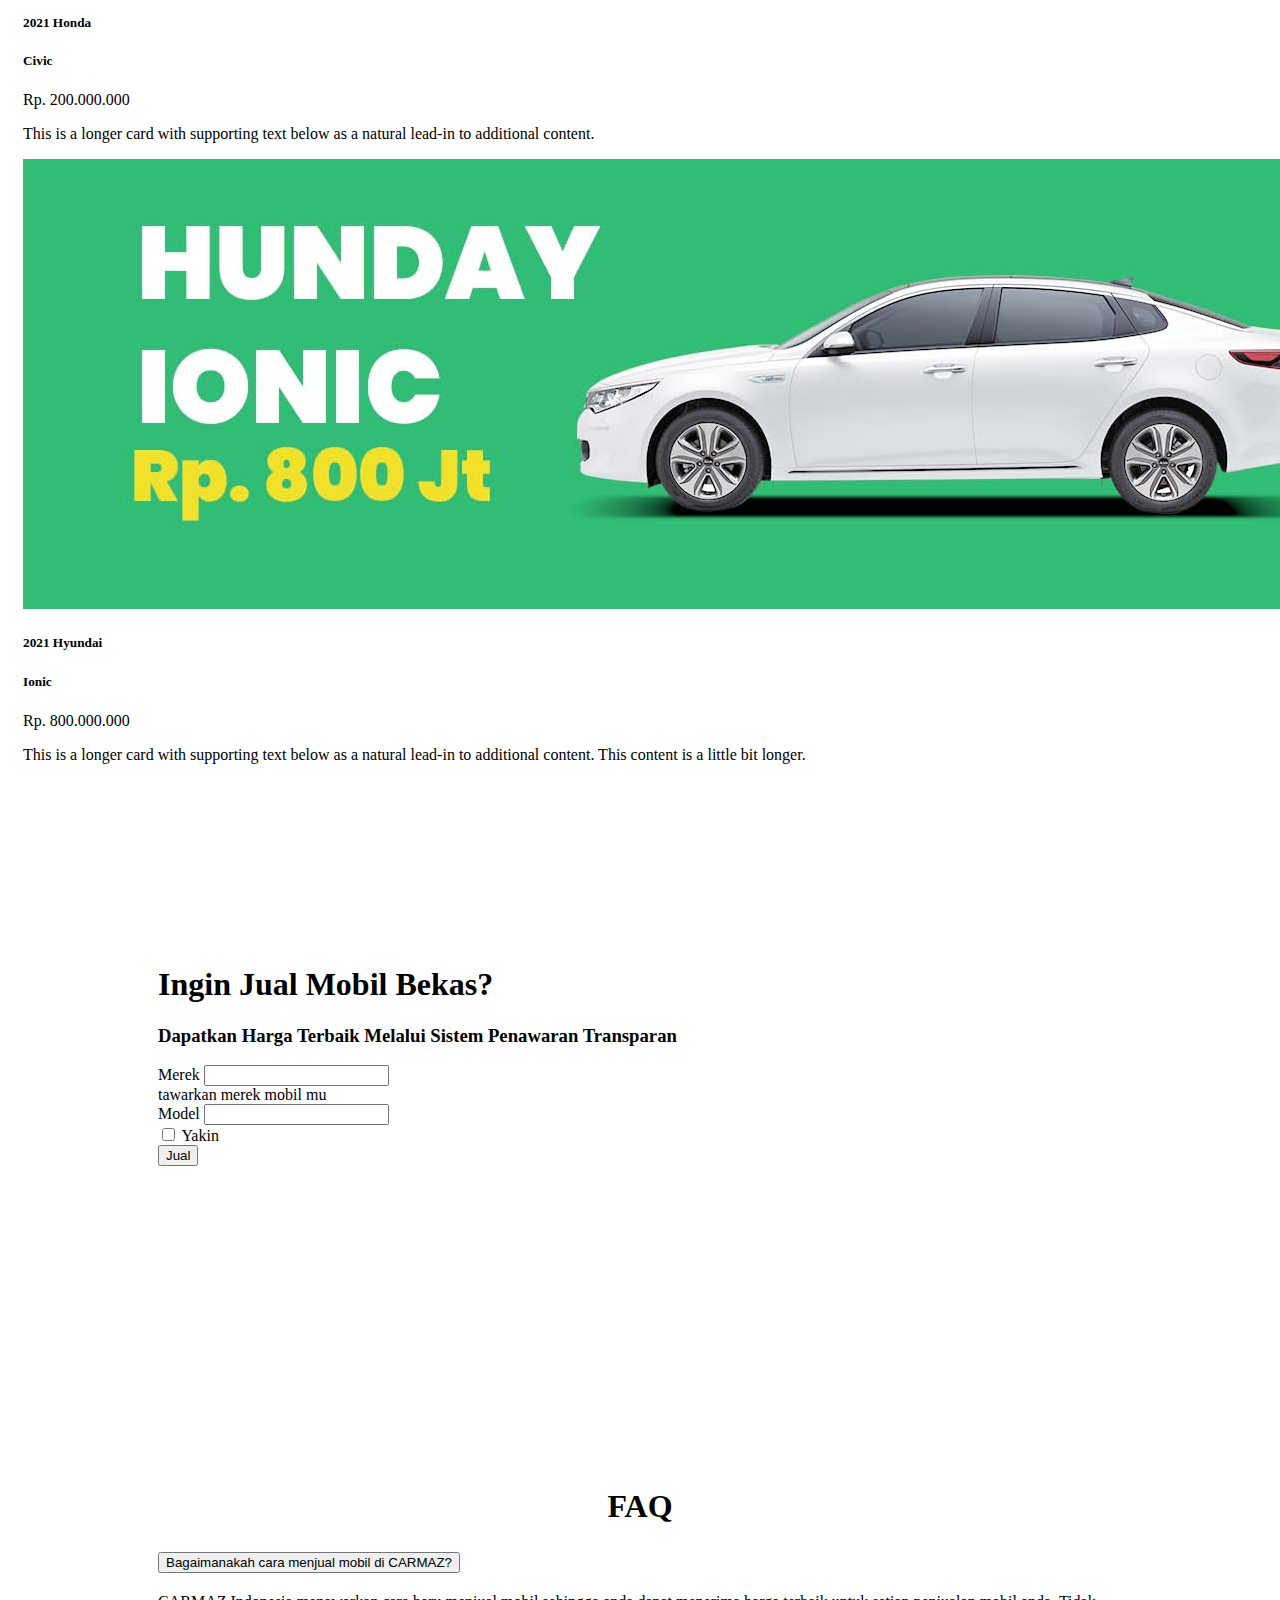
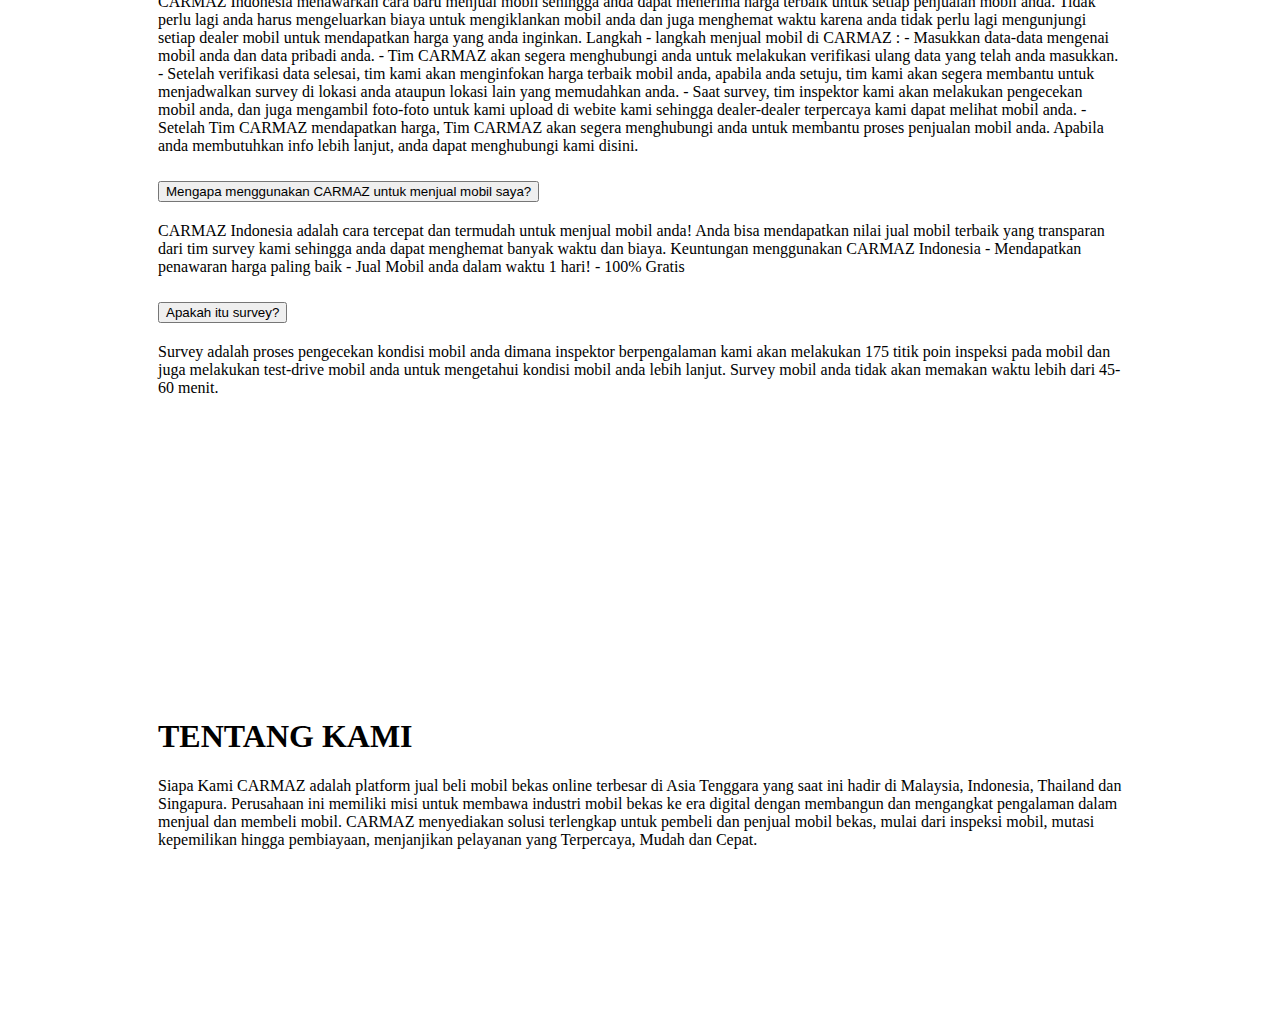
==== commit f2b71756: "Finishing" ====
--- a/index.html
+++ b/index.html
@@ -19,29 +19,29 @@
               <div class="collapse navbar-collapse" id="navbarSupportedContent">
                 <ul class="navbar-nav me-auto mb-3 mb-lg-0">
                   <li class="nav-item">
-                    <a class="nav-link active" aria-current="page" href="#">Home</a>
+                    <a class="nav-link active" aria-current="page" href="index.html">Home</a>
                   </li>
                   <li class="nav-item dropdown">
                     <a class="nav-link dropdown-toggle" href="#" id="navbarDropdown" role="button" data-bs-toggle="dropdown" aria-expanded="false">
                       Beli Mobil
                     </a>
                     <ul class="dropdown-menu" aria-labelledby="navbarDropdown">
-                      <li><a class="dropdown-item" href="#">Toyota Avanza</a></li>
-                      <li><a class="dropdown-item" href="#">Toyota Fortuner</a></li>
-                      <li><a class="dropdown-item" href="#">Honda Civic</a></li>
-                      <li><a class="dropdown-item" href="#">Honda Jazz</a></li>
-                      <li><a class="dropdown-item" href="#">Hyundai Ionic</a></li>
+                      <li><a class="dropdown-item" href="avanza.html">Toyota Avanza</a></li>
+                      <li><a class="dropdown-item" href="fortuner.html">Toyota Fortuner</a></li>
+                      <li><a class="dropdown-item" href="civic.html">Honda Civic</a></li>
+                      <li><a class="dropdown-item" href="jazz.html">Honda Jazz</a></li>
+                      <li><a class="dropdown-item" href="ionic.html">Hyundai Ionic</a></li>
                       
                     </ul>
                   </li>
                   <li class="nav-item">
-                    <a class="nav-link" href="#">Jual Mobil</a>
-                  </li>
-                  <li class="nav-item">
-                    <a class="nav-link" href="#">FAQ</a>
-                  </li>
-                  <li class="nav-item">
-                    <a class="nav-link" href="#">Tentang CarMaz </a>
+                    <a class="nav-link" href="index.html#jualmobil">Jual Mobil</a>
+                  </li>
+                  <li class="nav-item">
+                    <a class="nav-link" href="index.html#faq">FAQ</a>
+                  </li>
+                  <li class="nav-item">
+                    <a class="nav-link" href="index.html#tentang">Tentang CarMaz </a>
                   </li>
                   
                 </ul>
@@ -115,7 +115,7 @@
             <div class="row row-cols-1 row-cols-md-4 g-4">
                 <div class="col">
                   <div class="card h-100">
-                    <a href="hondacivic.html">
+                    <a href="civic.html">
                       <img src="2.jpg" class="card-img-top" alt="...">
                     </a>
                     <div class="card-body">
@@ -130,7 +130,7 @@
                 <div class="col">
                   
                   <div class="card h-100">
-                    <a href="">
+                    <a href="avanza.html">
                     <img src="1.jpg" class="card-img-top" alt="...">
                     </a>
                     <div class="card-body">
@@ -145,7 +145,7 @@
               
                 <div class="col">
                   <div class="card h-100">
-                    <a href="">
+                    <a href="civic.html">
                       <img src="2.jpg" class="card-img-top" alt="...">
                     </a>
                     <div class="card-body">
@@ -158,7 +158,7 @@
                 </div>
                 <div class="col">
                   <div class="card h-100">
-                    <a href="">
+                    <a href="ionic.html">
                       <img src="5.jpg" class="card-img-top" alt="...">
                     </a>
                     <div class="card-body">
@@ -171,6 +171,103 @@
                 </div>
               </div>
           </div>
+
+          <!-- jual mobil -->
+          <div class="bg-warning" style="--bs-bg-opacity: .6; padding: 150px;" id="jualmobil">
+            <h1>Ingin Jual Mobil Bekas?</h1>
+            <h3>Dapatkan Harga Terbaik Melalui Sistem Penawaran Transparan</h3>
+            <form class="bg-light p-5 rounded-4">
+              <div class="mb-3">
+                <label for="exampleInputEmail1" class="form-label">Merek</label>
+                <input type="email" class="form-control" id="exampleInputEmail1" aria-describedby="emailHelp">
+                <div id="emailHelp" class="form-text">tawarkan merek mobil mu</div>
+              </div>
+              <div class="mb-3">
+                <label for="exampleInputPassword1" class="form-label">Model</label>
+                <input type="password" class="form-control" id="exampleInputPassword1">
+              </div>
+              <div class="mb-3 form-check">
+                <input type="checkbox" class="form-check-input" id="exampleCheck1">
+                <label class="form-check-label" for="exampleCheck1">Yakin</label>
+              </div>
+              <button type="submit" class="btn btn-primary">Jual</button>
+            </form>
+          </div>
+
+          <!-- faq -->
+          <div class="bg-success" style="--bs-bg-opacity: .6; padding: 150px; align-items: center;" id="faq">
+            <h1 style="text-align: center;">FAQ</h1>
+            <div class="accordion" id="accordionExample">
+              <div class="accordion-item">
+                <h2 class="accordion-header" id="headingOne">
+                  <button class="accordion-button" type="button" data-bs-toggle="collapse" data-bs-target="#collapseOne" aria-expanded="true" aria-controls="collapseOne">
+                    Bagaimanakah cara menjual mobil di CARMAZ?
+                  </button>
+                </h2>
+                <div id="collapseOne" class="accordion-collapse collapse show" aria-labelledby="headingOne" data-bs-parent="#accordionExample">
+                  <div class="accordion-body">
+                    CARMAZ Indonesia menawarkan cara baru menjual mobil sehingga anda dapat menerima harga terbaik untuk setiap penjualan mobil anda. Tidak perlu lagi anda harus mengeluarkan biaya untuk mengiklankan mobil anda dan juga menghemat waktu karena anda tidak perlu lagi mengunjungi setiap dealer mobil untuk mendapatkan harga yang anda inginkan.
+
+                    Langkah - langkah menjual mobil di CARMAZ :
+
+                    - Masukkan data-data mengenai mobil anda dan data pribadi anda.
+
+                    - Tim CARMAZ akan segera menghubungi anda untuk melakukan verifikasi ulang data yang telah anda masukkan.
+
+                    - Setelah verifikasi data selesai, tim kami akan menginfokan harga terbaik mobil anda, apabila anda setuju, tim kami akan segera membantu untuk menjadwalkan survey di lokasi anda ataupun lokasi lain yang memudahkan anda.
+
+                    - Saat survey, tim inspektor kami akan melakukan pengecekan mobil anda, dan juga mengambil foto-foto untuk kami upload di webite kami sehingga dealer-dealer terpercaya kami dapat melihat mobil anda.
+
+                    - Setelah Tim CARMAZ mendapatkan harga, Tim CARMAZ akan segera menghubungi anda untuk membantu proses penjualan mobil anda.
+
+                    Apabila anda membutuhkan info lebih lanjut, anda dapat menghubungi kami disini.
+                  </div>
+                </div>
+              </div>
+              <div class="accordion-item">
+                <h2 class="accordion-header" id="headingTwo">
+                  <button class="accordion-button collapsed" type="button" data-bs-toggle="collapse" data-bs-target="#collapseTwo" aria-expanded="false" aria-controls="collapseTwo">
+                    Mengapa menggunakan CARMAZ untuk menjual mobil saya?
+                  </button>
+                </h2>
+                <div id="collapseTwo" class="accordion-collapse collapse" aria-labelledby="headingTwo" data-bs-parent="#accordionExample">
+                  <div class="accordion-body">
+                    CARMAZ Indonesia adalah cara tercepat dan termudah untuk menjual mobil anda! Anda bisa mendapatkan nilai jual mobil terbaik yang transparan dari tim survey kami sehingga anda dapat menghemat banyak waktu dan biaya.
+
+
+                    Keuntungan menggunakan CARMAZ Indonesia
+
+                    - Mendapatkan penawaran harga paling baik
+
+                    - Jual Mobil anda dalam waktu 1 hari!
+
+                    - 100% Gratis
+                  </div>
+                </div>
+              </div>
+              <div class="accordion-item">
+                <h2 class="accordion-header" id="headingThree">
+                  <button class="accordion-button collapsed" type="button" data-bs-toggle="collapse" data-bs-target="#collapseThree" aria-expanded="false" aria-controls="collapseThree">
+                    Apakah itu survey?
+                  </button>
+                </h2>
+                <div id="collapseThree" class="accordion-collapse collapse" aria-labelledby="headingThree" data-bs-parent="#accordionExample">
+                  <div class="accordion-body">
+                    Survey adalah proses pengecekan kondisi mobil anda dimana inspektor berpengalaman kami akan melakukan 175 titik poin inspeksi pada mobil dan juga melakukan test-drive mobil anda untuk mengetahui kondisi mobil anda lebih lanjut. Survey mobil anda tidak akan memakan waktu lebih dari 45-60 menit.
+                  </div>
+                </div>
+              </div>
+            </div>
+          </div>
+
+          <!-- TENTANG KAMI -->
+          <div class="bg-light" style="--bs-bg-opacity: .6; padding: 150px;" id="tentang">
+            <h1>TENTANG KAMI</h1>
+            <p>Siapa Kami
+              CARMAZ adalah platform jual beli mobil bekas online terbesar di Asia Tenggara yang saat ini hadir di Malaysia, Indonesia, Thailand dan Singapura. Perusahaan ini memiliki misi untuk membawa industri mobil bekas ke era digital dengan membangun dan mengangkat pengalaman dalam menjual dan membeli mobil.
+              
+              CARMAZ menyediakan solusi terlengkap untuk pembeli dan penjual mobil bekas, mulai dari inspeksi mobil, mutasi kepemilikan hingga pembiayaan, menjanjikan pelayanan yang Terpercaya, Mudah dan Cepat.</p>
+          </div>
           
         <!-- JavaScript Bundle with Popper -->
     <script src="https://cdn.jsdelivr.net/npm/bootstrap@5.2.0-beta1/dist/js/bootstrap.bundle.min.js" integrity="sha384-pprn3073KE6tl6bjs2QrFaJGz5/SUsLqktiwsUTF55Jfv3qYSDhgCecCxMW52nD2" crossorigin="anonymous"></script>
